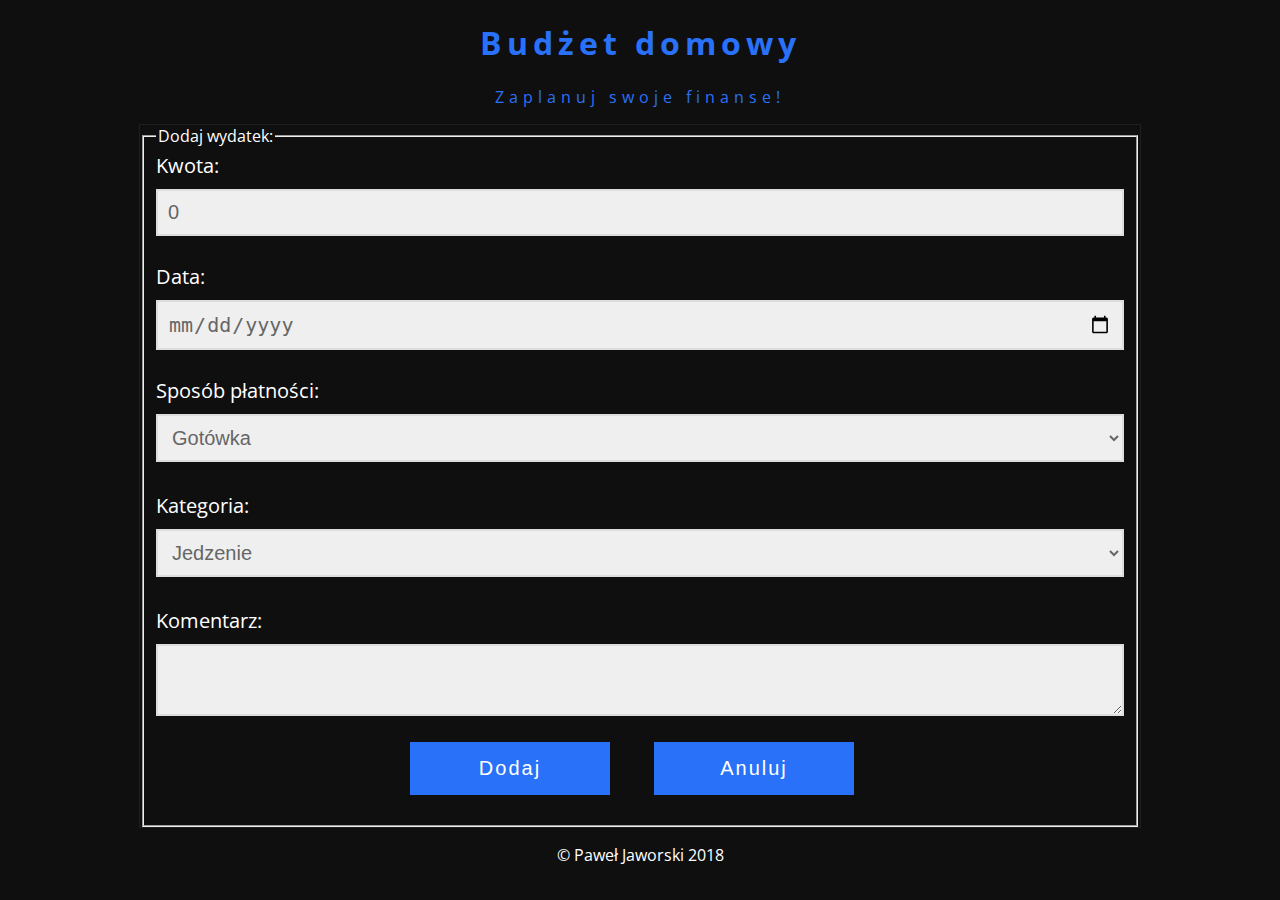
==== addexpense.html @ 6d423f33 "The initial version of the appearance of the application." ====
<!DOCTYPE html>
<html lang="pl">
<head>
    <meta charset="utf-8">
    <title>Budżet domowy</title>
    <meta name="viewport" content="width=device-width, initial-scale=1">
    <meta name="description" content="Aplikcja internetowa do zarządzania domowym budżetem.">
    <meta name="keywords" content="budżet, finanse, pieniądze, zarządzanie, ekonomia">
    <meta name="author" content="Paweł Jaworski">
    <meta http-equiv="X-UA-Compatible" content="IE=edge, chrome=1">
    <link href="https://fonts.googleapis.com/css?family=Open+Sans:400,700" rel="stylesheet"> 
    <link rel="stylesheet" type="text/css" media="screen" href="main.css">
</head>
<body>
    <div class="container">
        <header>
            <div class="header">
                <h1>Budżet domowy</h1>
                <p>Zaplanuj swoje finanse!</p>
            </div>
        </header>
        <div class="content">
            <div class="addoperation">
                <form action="mainmenu.html">
                    <fieldset class="operation">
                        <legend>Dodaj wydatek:</legend>
                        <label>Kwota: <input type="text" name="amount" value="0"></label><br>
                        <label>Data: <input type="date" id="date" name="date" value="0"></label><br>
                        <label>Sposób płatności: 
                                <select name="pay">
                                    <option value="cash">Gotówka</option>
                                    <option value="debetcard">Karta debetowa</option>
                                    <option value="creditcard">Karta kredytowa</option>
                                </select>
                            </label><br>
                        <label>Kategoria: 
                            <select name="category">
                                <option value="food">Jedzenie</option>
                                <option value="apartament">Mieszkanie</option>
                                <option value="transport">Transport</option>
                                <option value="communication">Telekomunikacja</option>
                                <option value="healthcare">Opieka zdrowotna</option>
                                <option value="clothes">Ubrania</option>
                                <option value="hygiene">Higiena</option>
                                <option value="children">Dzieci</option>
                                <option value="entertaiment">Rozrywka</option>
                                <option value="tour">Wycieczko</option>
                                <option value="training">Szkolenia</option>
                                <option value="books">Książki</option>
                                <option value="savings">Oszczędności</option>
                                <option value="pension">Na złotą jesień, czyli emeryturę</option>
                                <option value="debtrepayment">Spłata długów</option>
                                <option value="donation">Darowizna</option>
                                <option value="others">Inne wydatki</option>
                            </select>
                        </label><br>
                        <label>Komentarz: <textarea></textarea></label><br>
                        <div class="buttons">
                            <input type="submit" value="Dodaj">
                            <input type="submit" value="Anuluj">
                        </div>
                    </fieldset>
                  </form>
            </div>
        </div>
        <footer>
            <div class="footer">
                <p>&copy; Paweł Jaworski 2018</p>
            </div>
        </footer>
    </div>
</body>
</html>
---- main.css ----
body {
    background-color: #0f0f0f;
    font-family: 'Open Sans', sans-serif;
    color: #ffffff;
}

a {
    text-decoration: none;
}

.header {
    color: #2971f8;
    text-align: center;
    letter-spacing: 5px;
}

.content {
    width: 1000px;
    margin-left: auto;
    margin-right: auto;
    min-height: 580px;
    border: solid 1px #1f1f1f; 
}

.loginmenu {
    margin-top: 180px; 
}

.mainmenu {
    margin-top: 80px; 
}

.register {
    margin-top: 180px; 
}

.button {
    width: 200px;
    margin-left: auto;
    margin-right: auto;
    margin-top: 20px;
    margin-bottom: 20px;
    text-align: center;
}

.button a {
    color: #ffffff;
    text-decoration: none;
    display: block;
    background-color: #2971f8;
	font-size:20px;
    padding: 15px 10px;
    letter-spacing: 2px;
}

.button a:hover {
    background-color: #0059ff;
}

.button a:active {
	box-shadow: 0px 0px 15px 5px rgba(204,204,204,0.9);
}

input {
    display: block;
    margin-left: auto;
    margin-right: auto;
}

input[type=text], input[type=password] {
	width: 300px;
	background-color: #efefef;
	color: #666;
	border: 2px solid #ddd;
	font-size: 20px;
	padding: 10px;
	box-sizing: border-box;
	outline: none;
	margin-top: 10px;
}

.operation input[type=text]:focus, input[type=text]:focus, input[type=password]:focus, input[type=date]:focus, select:focus, textarea:focus {
	border: 2px solid #2971f8;
	background-color: #aac8ff;
	color: #0059ff;
}

input[type=submit] {
	width: 200px;
	background-color: #2971f8;
	font-size:20px;
	color: white;
	padding: 15px 10px;
	margin-top: 20px;
	border: none;
	cursor: pointer;
	letter-spacing: 2px;
	outline: none;
}

input[type=submit]:focus {
	box-shadow: 0px 0px 15px 5px rgba(204,204,204,0.9);
}

input[type=submit]:hover {
	background-color: #0059ff;
}

label {
    font-size:20px;
}

.operation input[type=text], input[type=date], textarea, select {
    width: 100%;
    font-size: 20px;
    background-color: #efefef;
	color: #666;
	border: 2px solid #dddddd;
	font-size: 20px;
	padding: 10px;
	box-sizing: border-box;
    outline: none;
    margin-top: 10px;
}

.operation select {
    margin-bottom: 30px;
}

.buttons {
    margin-left: auto;
    margin-right: auto;
    width: 500px;
}

.buttons input[type=submit] {
    display: inline-block;
    margin: 20px;
}

.dropdown {
    position: relative;
    display: inline-block;
    cursor: pointer;
    background-color: #2971f8;
    min-width: 160px;
    padding: 12px 16px;
    margin-left: 800px;
}

.dropdown-content {
    display: none;
    position: absolute;
    background-color: #2971f8;
    min-width: 160px;
    padding: 12px 16px;
    z-index: 1;
}

.dropdown:hover .dropdown-content {
    display: block;
    cursor: pointer;
}

.dropdown-content p:hover {
    color: #0f0f0f;
}

table {
    width: 1000px;
    margin-top: 20px;
    margin-bottom: 20px;
}

td, th {
    border: 1px solid #ffffff;
    padding: 10px;
    font-size: 16px;
}

#summary {
    font-size: 20px;
    text-align: center;
    padding: 20px;
}

#comment {
    font-size: 20px;
    text-align: center;
    padding: 20px;
}

.footer {
    text-align: center;
}
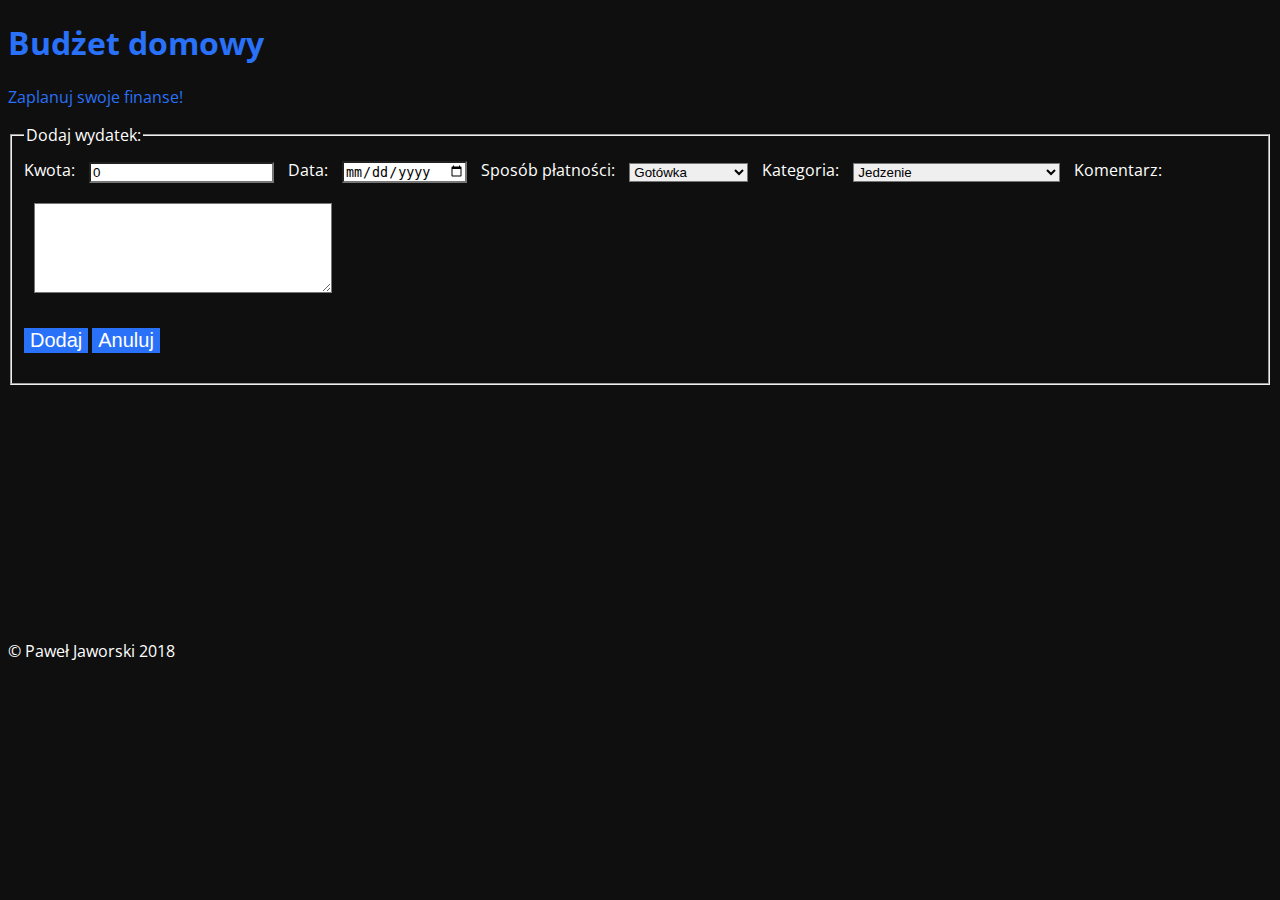
==== commit b71904b4: "Addition of the Bootstrap library" ====
--- a/addexpense.html
+++ b/addexpense.html
@@ -1,73 +1,77 @@
 <!DOCTYPE html>
-<html lang="pl">
-<head>
+<html lang="pl_PL">
+  <head>
     <meta charset="utf-8">
-    <title>Budżet domowy</title>
+    <meta http-equiv="X-UA-Compatible" content="IE=edge">
     <meta name="viewport" content="width=device-width, initial-scale=1">
     <meta name="description" content="Aplikcja internetowa do zarządzania domowym budżetem.">
     <meta name="keywords" content="budżet, finanse, pieniądze, zarządzanie, ekonomia">
     <meta name="author" content="Paweł Jaworski">
-    <meta http-equiv="X-UA-Compatible" content="IE=edge, chrome=1">
+    <title>Budżet domowy</title>
     <link href="https://fonts.googleapis.com/css?family=Open+Sans:400,700" rel="stylesheet"> 
-    <link rel="stylesheet" type="text/css" media="screen" href="main.css">
-</head>
-<body>
+    <link rel="stylesheet" type="text/css" media="screen" href="css/main.css">
+    <link rel="stylesheet" href="https://maxcdn.bootstrapcdn.com/bootstrap/3.3.6/css/bootstrap.min.css" integrity="sha384-1q8mTJOASx8j1Au+a5WDVnPi2lkFfwwEAa8hDDdjZlpLegxhjVME1fgjWPGmkzs7" crossorigin="anonymous">
+  </head>
+  <body>
     <div class="container">
-        <header>
-            <div class="header">
-                <h1>Budżet domowy</h1>
-                <p>Zaplanuj swoje finanse!</p>
-            </div>
-        </header>
-        <div class="content">
-            <div class="addoperation">
-                <form action="mainmenu.html">
-                    <fieldset class="operation">
-                        <legend>Dodaj wydatek:</legend>
-                        <label>Kwota: <input type="text" name="amount" value="0"></label><br>
-                        <label>Data: <input type="date" id="date" name="date" value="0"></label><br>
-                        <label>Sposób płatności: 
-                                <select name="pay">
-                                    <option value="cash">Gotówka</option>
-                                    <option value="debetcard">Karta debetowa</option>
-                                    <option value="creditcard">Karta kredytowa</option>
-                                </select>
-                            </label><br>
-                        <label>Kategoria: 
-                            <select name="category">
-                                <option value="food">Jedzenie</option>
-                                <option value="apartament">Mieszkanie</option>
-                                <option value="transport">Transport</option>
-                                <option value="communication">Telekomunikacja</option>
-                                <option value="healthcare">Opieka zdrowotna</option>
-                                <option value="clothes">Ubrania</option>
-                                <option value="hygiene">Higiena</option>
-                                <option value="children">Dzieci</option>
-                                <option value="entertaiment">Rozrywka</option>
-                                <option value="tour">Wycieczko</option>
-                                <option value="training">Szkolenia</option>
-                                <option value="books">Książki</option>
-                                <option value="savings">Oszczędności</option>
-                                <option value="pension">Na złotą jesień, czyli emeryturę</option>
-                                <option value="debtrepayment">Spłata długów</option>
-                                <option value="donation">Darowizna</option>
-                                <option value="others">Inne wydatki</option>
-                            </select>
-                        </label><br>
-                        <label>Komentarz: <textarea></textarea></label><br>
-                        <div class="buttons">
-                            <input type="submit" value="Dodaj">
-                            <input type="submit" value="Anuluj">
-                        </div>
-                    </fieldset>
-                  </form>
-            </div>
+      <header>
+        <div class="page-header text-center">
+          <h1>Budżet domowy</h1>
+          <p>Zaplanuj swoje finanse!</p>
         </div>
-        <footer>
-            <div class="footer">
-                <p>&copy; Paweł Jaworski 2018</p>
-            </div>
-        </footer>
+      </header>
+      <div class="content">
+          <div class="addoperation col-sm-offset-3 col-sm-6">
+            <form action="mainmenu.html">
+              <fieldset class="operation">
+                  <legend>Dodaj wydatek:</legend>
+                  <label for="amount">Kwota:</label>
+                  <input type="text" id="amount" name="amount" value="0" class="form-control">
+                  <label for="date">Data: </label>
+                  <input type="date" id="date" name="date" class="form-control">
+                  <label for="pay">Sposób płatności: </label>
+                  <select id="pay" name="pay" class="form-control">
+                      <option value="cash">Gotówka</option>
+                      <option value="debetcard">Karta debetowa</option>
+                      <option value="creditcard">Karta kredytowa</option>
+                  </select>
+                  <label for="category">Kategoria: </label>
+                  <select id="category" name="category" class="form-control">
+                      <option value="food">Jedzenie</option>
+                      <option value="apartament">Mieszkanie</option>
+                      <option value="transport">Transport</option>
+                      <option value="communication">Telekomunikacja</option>
+                      <option value="healthcare">Opieka zdrowotna</option>
+                      <option value="clothes">Ubrania</option>
+                      <option value="hygiene">Higiena</option>
+                      <option value="children">Dzieci</option>
+                      <option value="entertaiment">Rozrywka</option>
+                      <option value="tour">Wycieczko</option>
+                      <option value="training">Szkolenia</option>
+                      <option value="books">Książki</option>
+                      <option value="savings">Oszczędności</option>
+                      <option value="pension">Na złotą jesień, czyli emeryturę</option>
+                      <option value="debtrepayment">Spłata długów</option>
+                      <option value="donation">Darowizna</option>
+                      <option value="others">Inne wydatki</option>
+                  </select>
+                  <label for="comment">Komentarz: </label>
+                  <textarea id="comment" class="form-control"></textarea>
+                  <div class="buttons text-center">
+                      <button type="submit" class="btn btn-default btn-lg">Dodaj</button>
+                      <button type="submit" class="btn btn-default btn-lg">Anuluj</button>
+                  </div>
+              </fieldset>
+            </form>
+          </div>
+      </div>
     </div>
-</body>
+    <footer>
+        <div class="footer text-center">
+            <p>&copy; Paweł Jaworski 2018</p>
+        </div>
+    </footer>
+    <script src="https://ajax.googleapis.com/ajax/libs/jquery/1.11.3/jquery.min.js"></script>
+    <script src="https://maxcdn.bootstrapcdn.com/bootstrap/3.3.6/js/bootstrap.min.js" integrity="sha384-0mSbJDEHialfmuBBQP6A4Qrprq5OVfW37PRR3j5ELqxss1yVqOtnepnHVP9aJ7xS" crossorigin="anonymous"></script>
+  </body>
 </html>--- a/css/main.css
+++ b/css/main.css
@@ -0,0 +1,65 @@
+body {
+    background-color: #0f0f0f !important;
+    font-family: 'Open Sans', sans-serif !important;
+    color: #ffffff !important;
+}
+
+.page-header {
+    color: #2971f8;
+}
+
+.content {
+    min-height: 500px;
+}
+
+button {
+    margin-top: 20px !important;
+    margin-bottom: 20px !important;
+    border-radius: 0 !important;
+    background-color: #2971f8 !important;
+    text-decoration: none;
+    color: #ffffff !important;
+    border: 0 !important;
+    font-size: 20px !important;
+}
+
+button:hover {
+    background-color: #0059ff !important;
+}
+
+button:active {
+	box-shadow: 0px 0px 15px 5px rgba(204,204,204,0.9) !important;
+}
+
+input, textarea, select {
+    margin: 10px !important;
+    border-radius: 0 !important;
+}
+
+legend {
+    color: #ffffff !important;
+}
+
+ul.dropdown-menu > li > a {
+    color: #ffffff !important;
+    background-color: #0059ff !important;
+    font-size: 20px !important;
+}
+
+ul.dropdown-menu {
+    color: #ffffff !important;
+    background-color: #0059ff !important;
+    border-radius: 0 !important;
+}
+
+#summary {
+    font-size: 20px;
+    text-align: center;
+    padding: 20px;
+}
+
+#comment {
+    font-size: 20px;
+    text-align: center;
+    padding: 20px;
+}